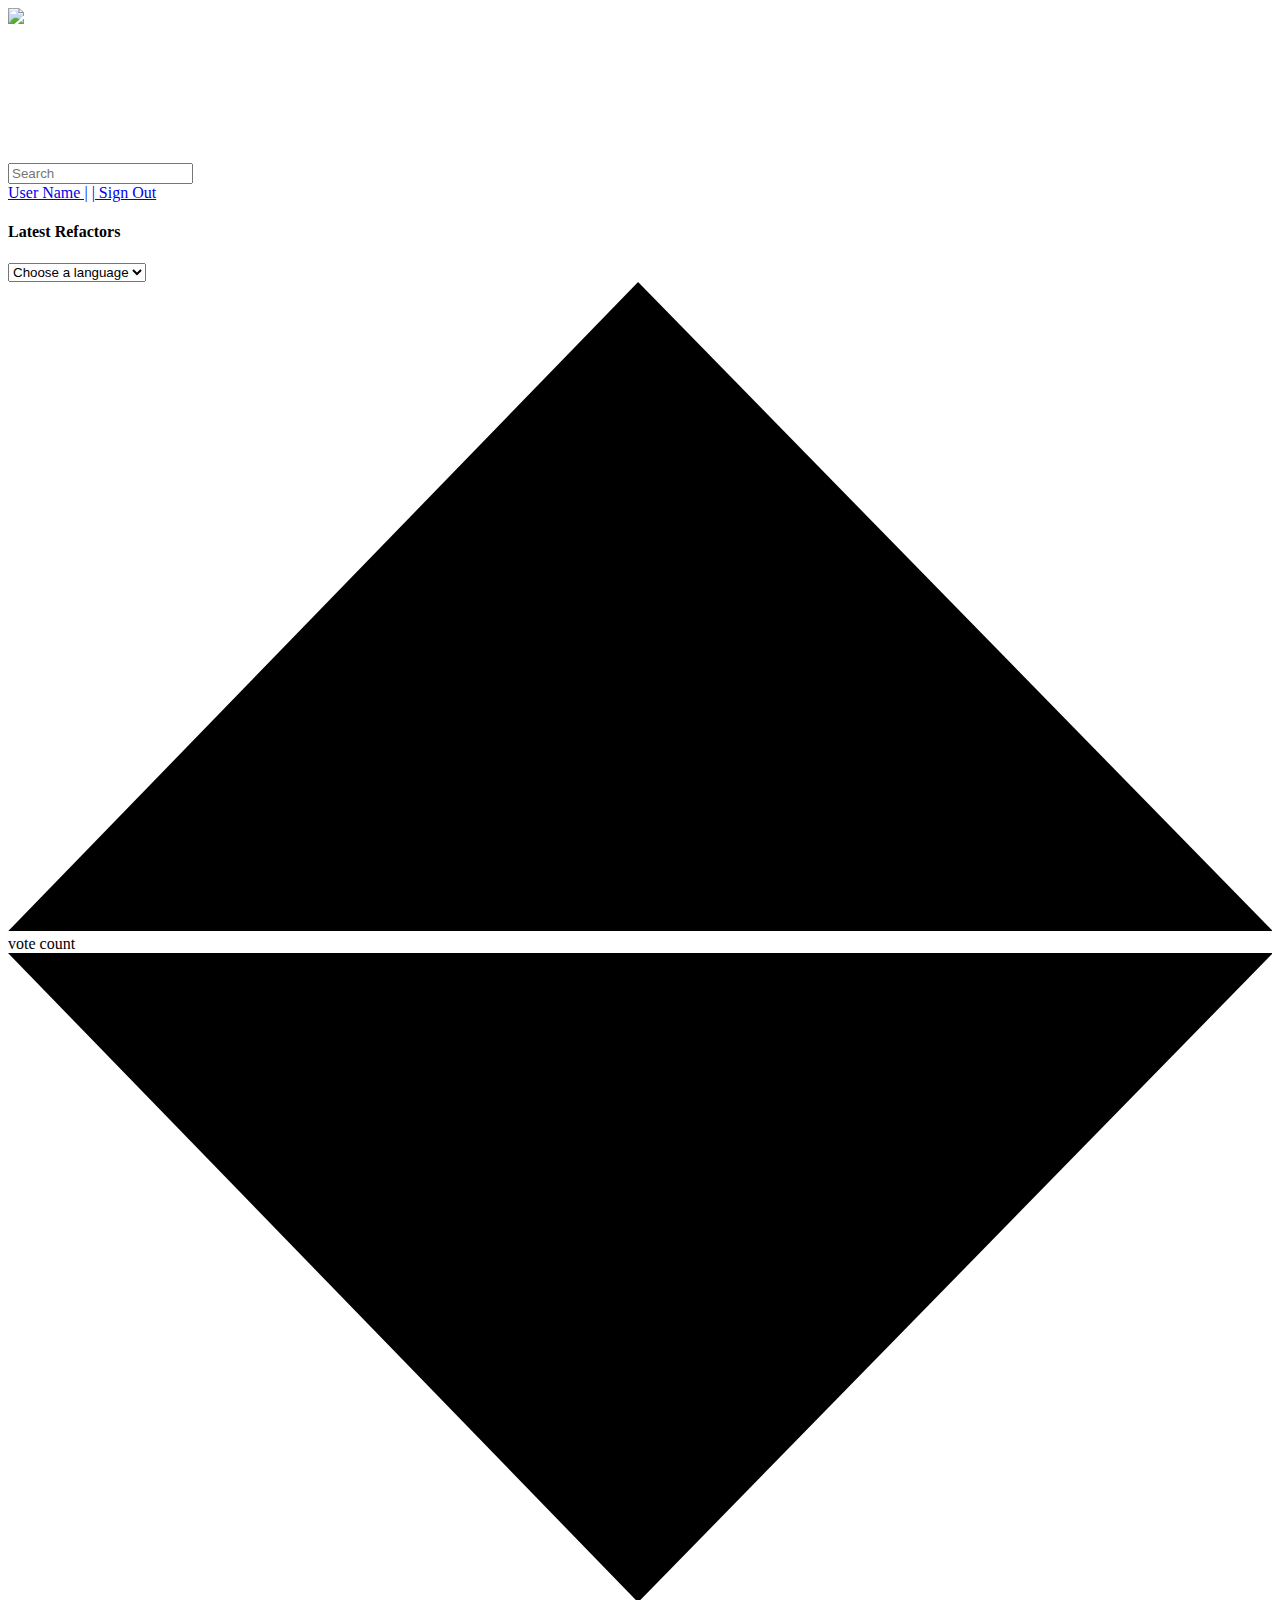
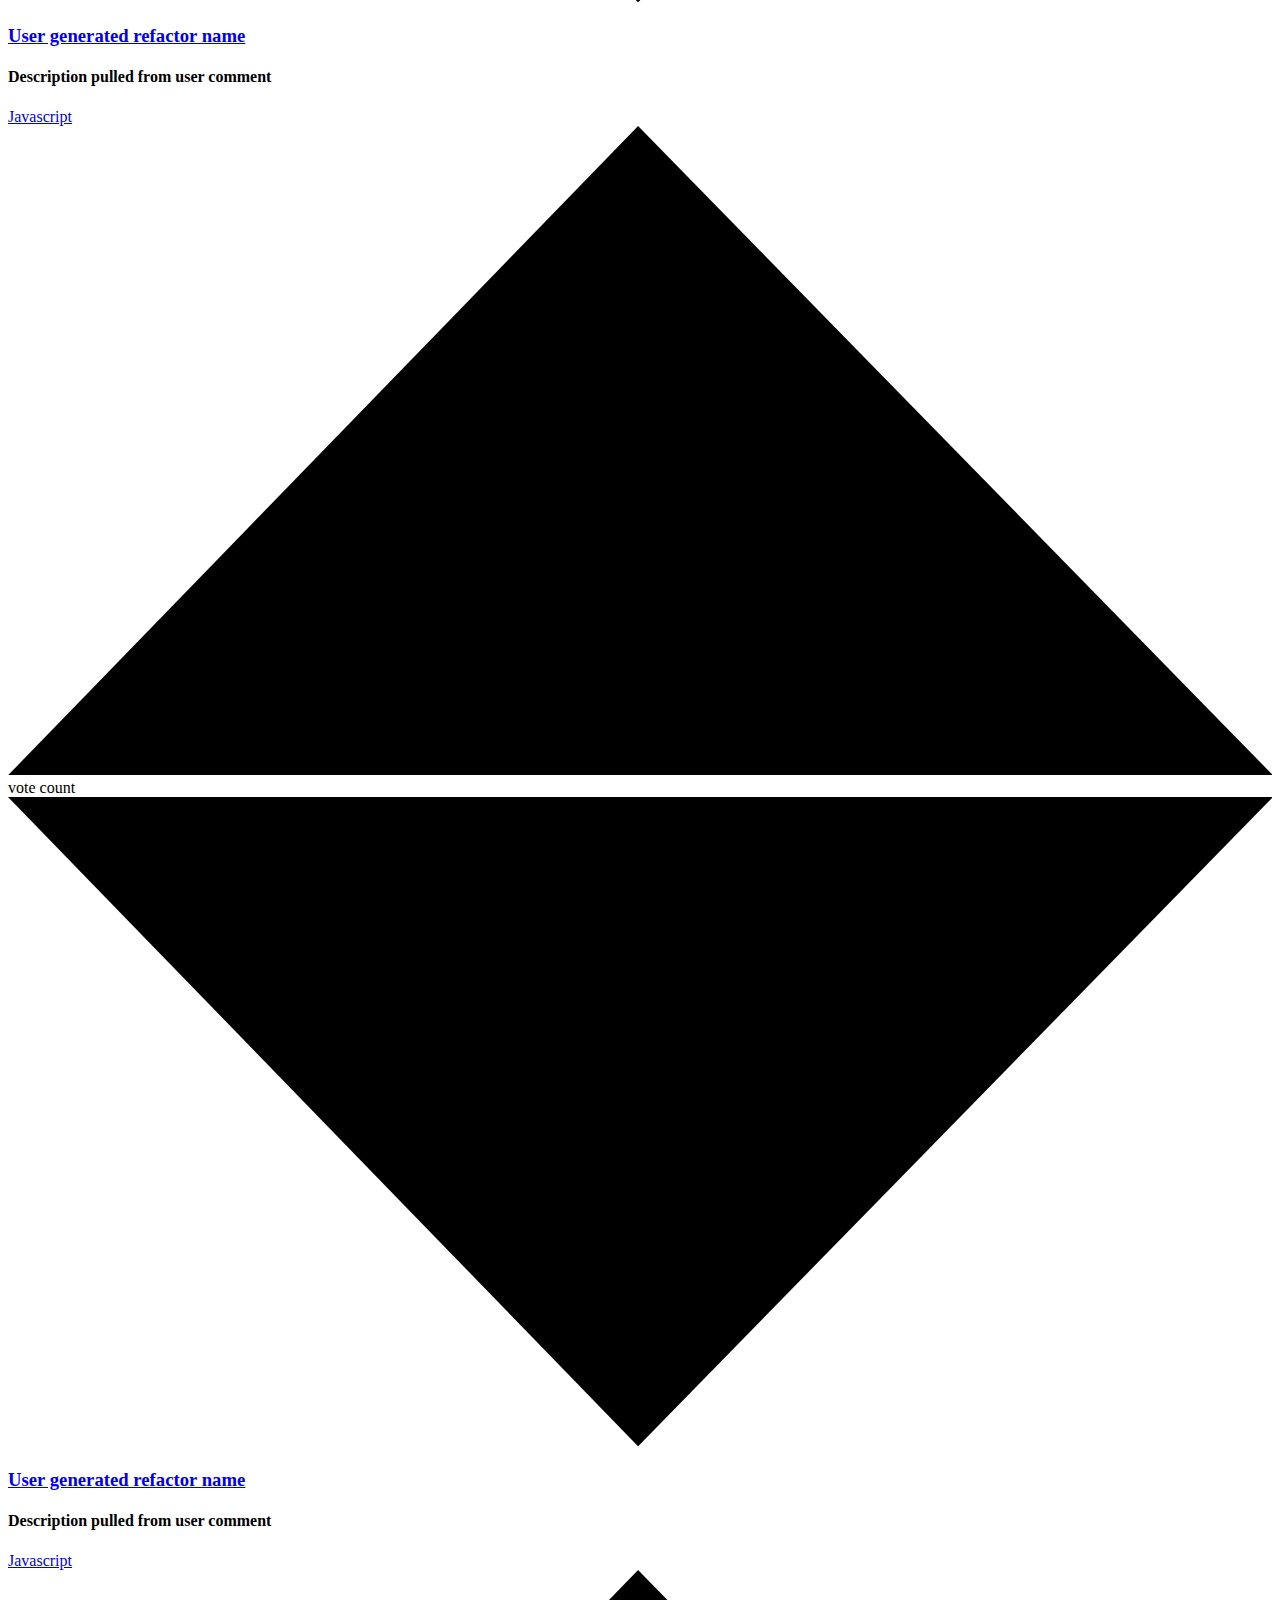
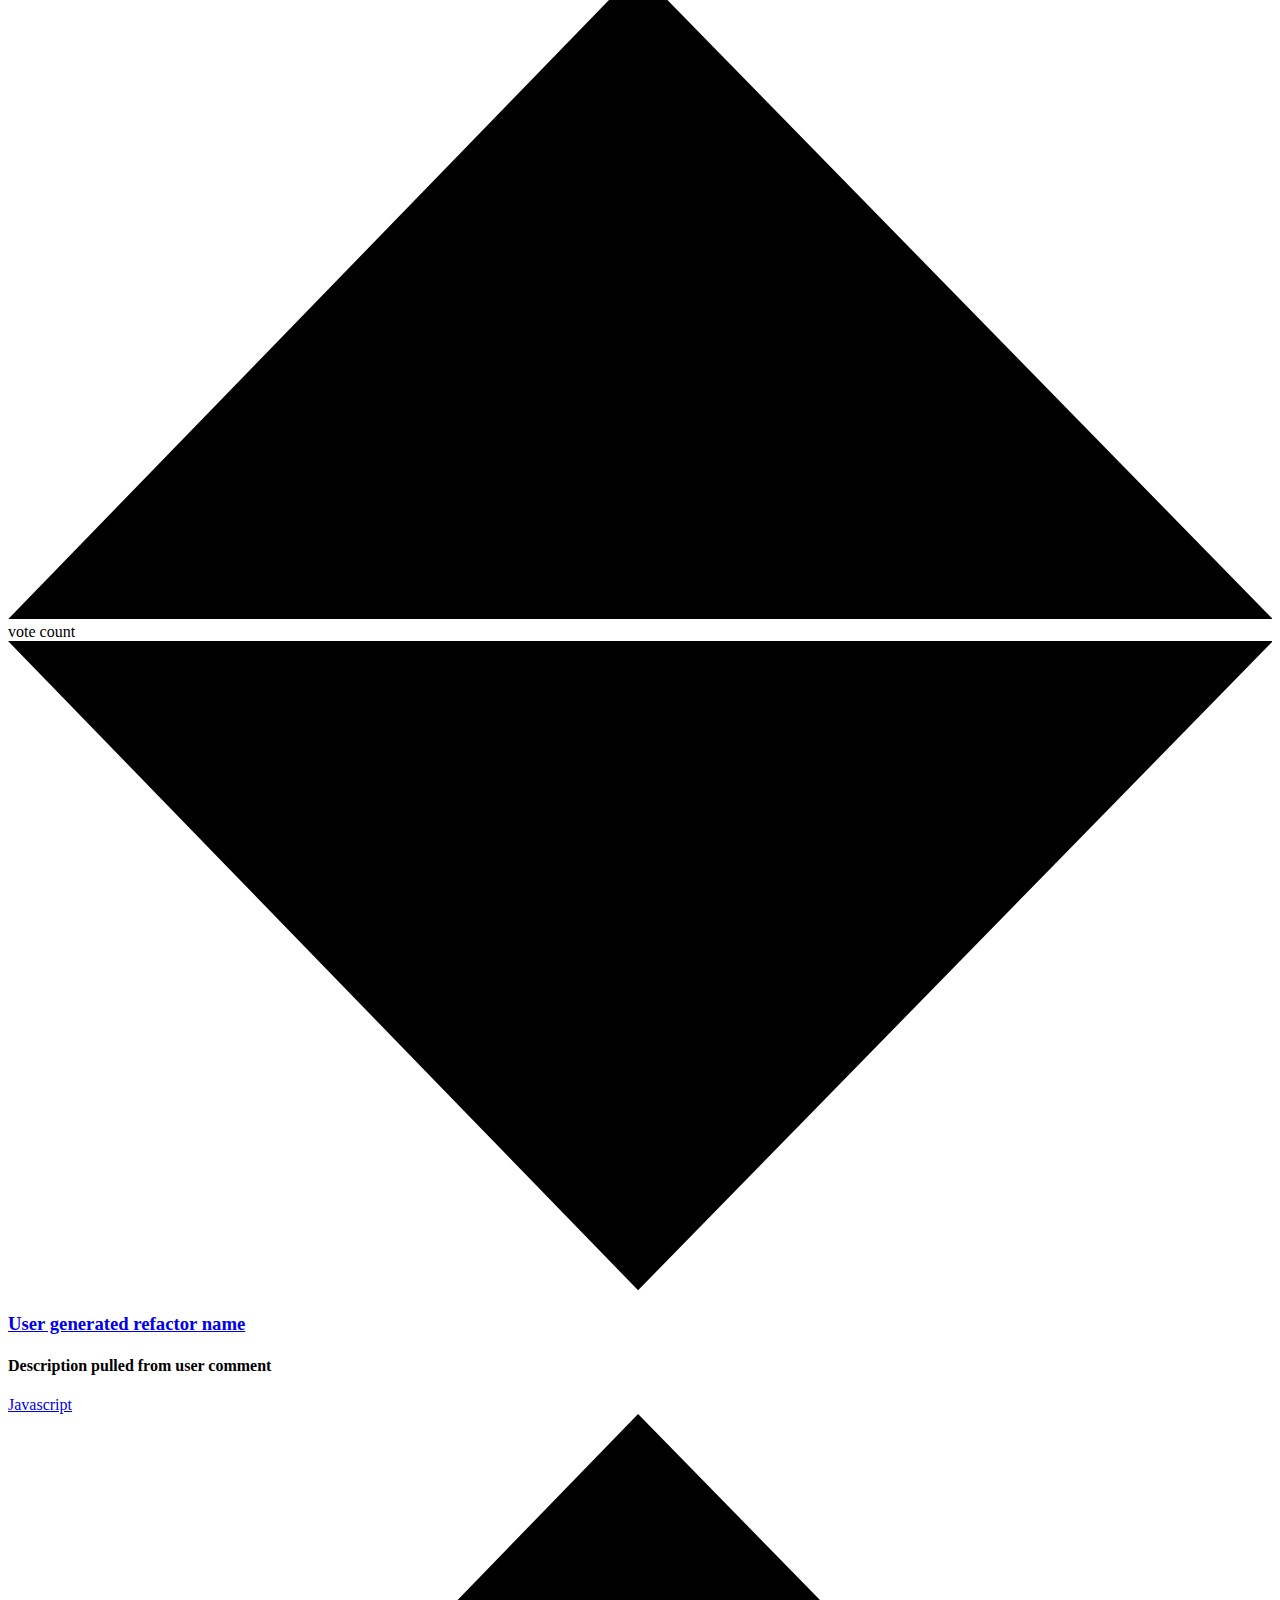
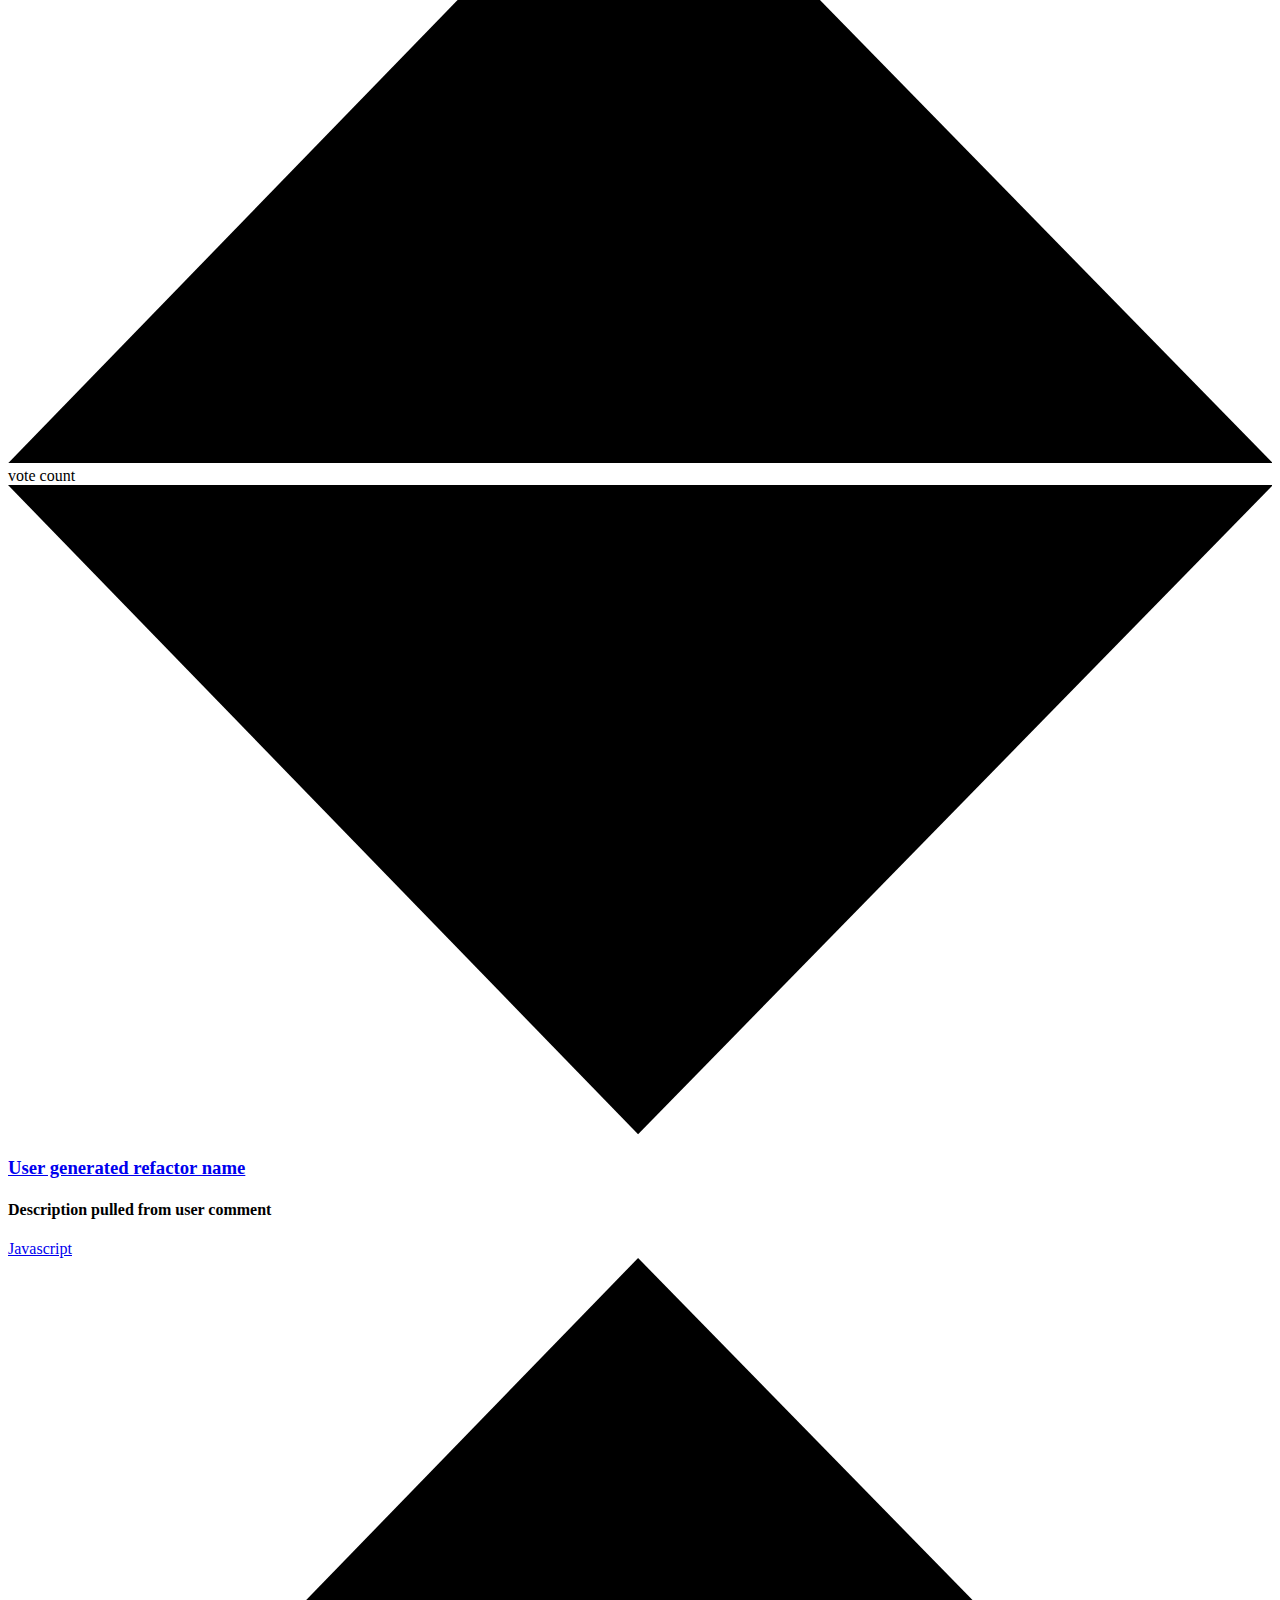
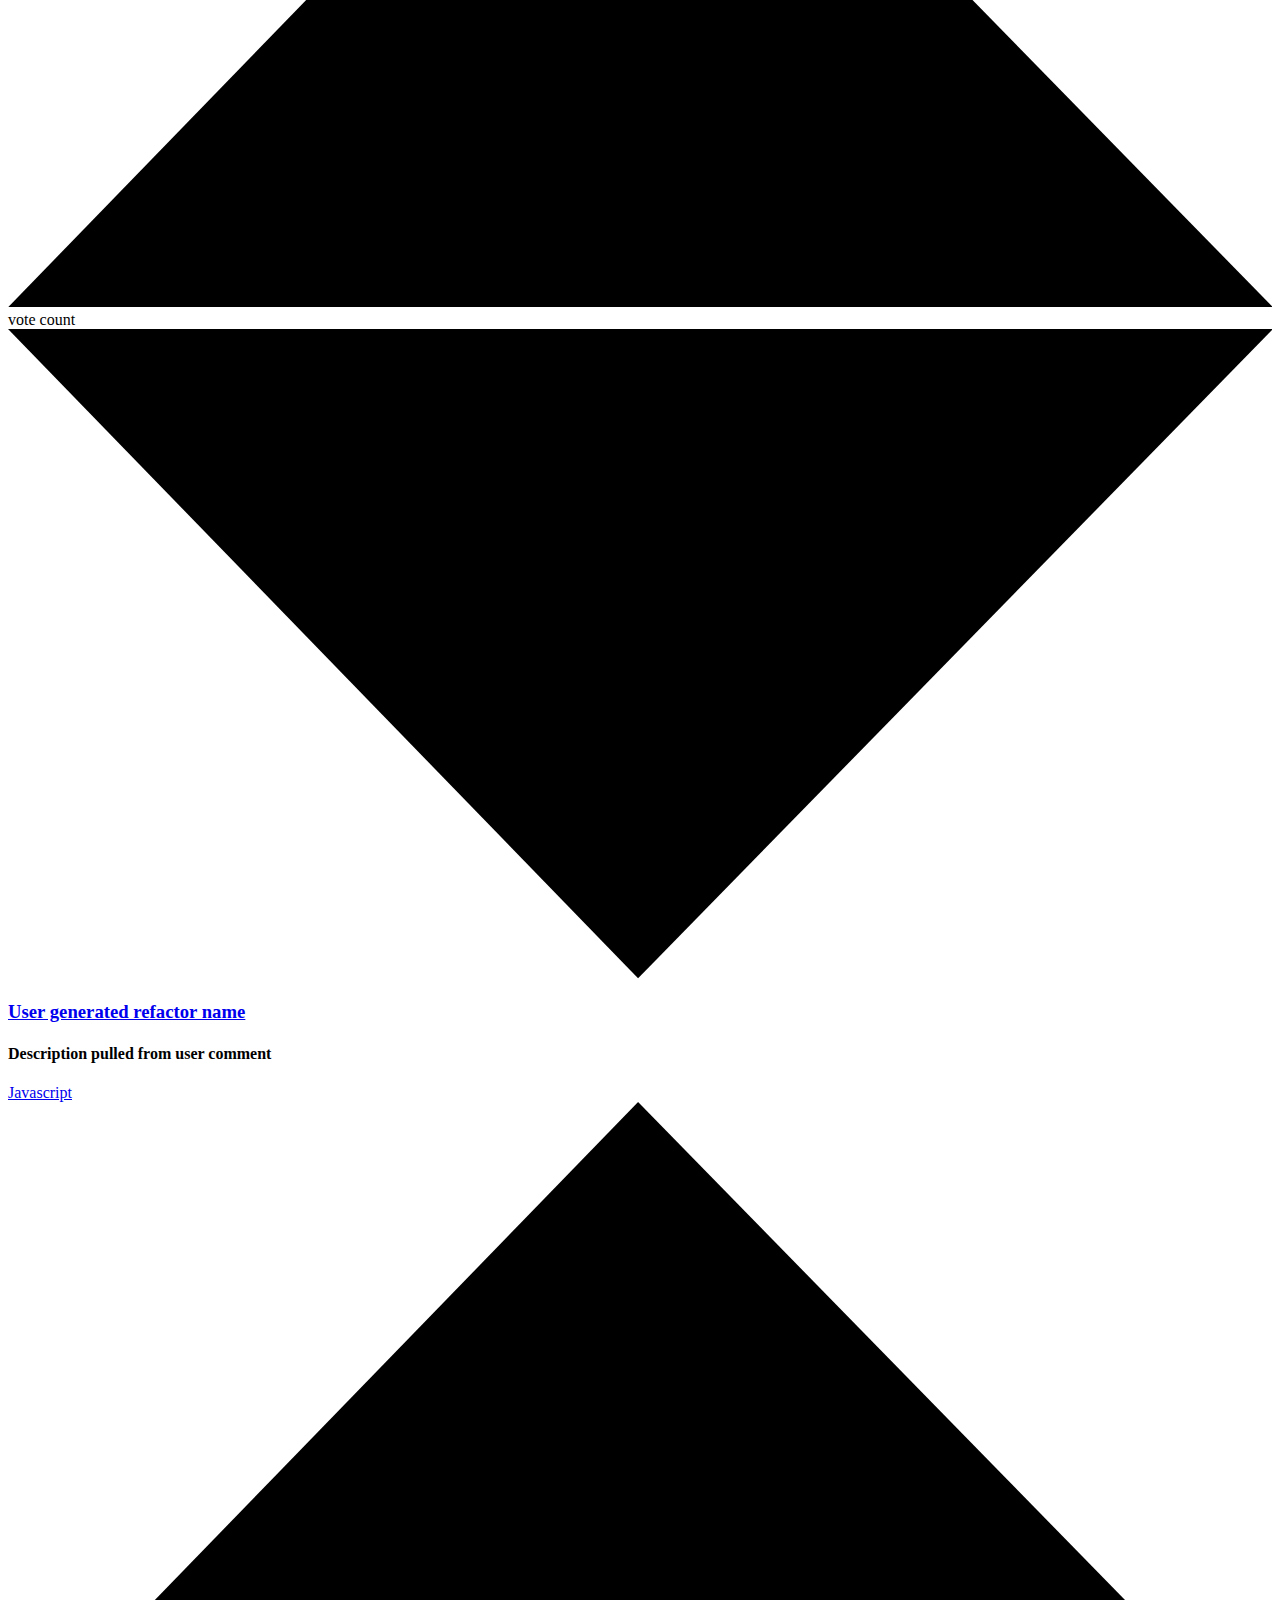
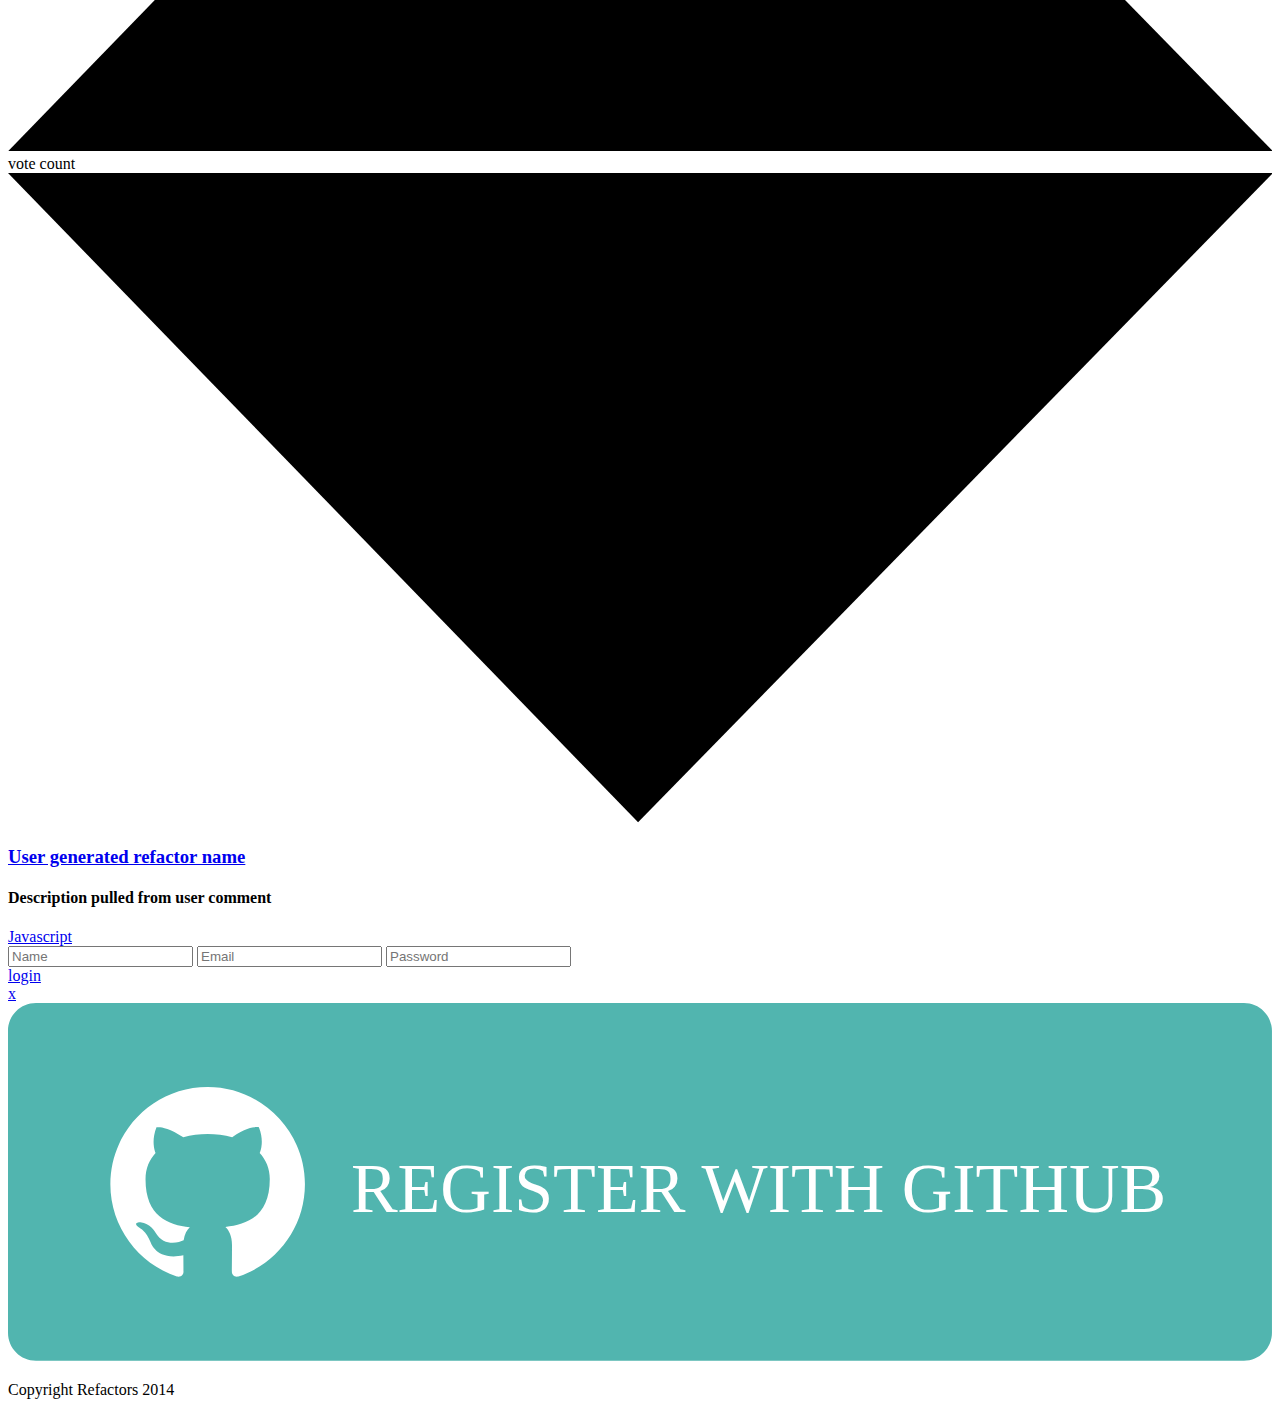
==== authenticated-index.html @ bea74264 "changed authenticated view" ====
<!DOCTYPE html>
<html>
<head>
  <title></title>
  <link href='http://fonts.googleapis.com/css?family=Source+Sans+Pro' rel='stylesheet' type='text/css'>
  <link href='http://fonts.googleapis.com/css?family=Open+Sans:700,600,800,400' rel='stylesheet' type='text/css'>
  <link rel="stylesheet" type="text/css" href="../Refactor-Style/css/reset.css">
  <link rel="stylesheet" type="text/css" href="../Refactor-Style/css/module.css">
  <link rel="stylesheet" type="text/css" href="../Refactor-Style/css/base.css">
  <link rel="stylesheet" type="text/css" href="../Refactor-Style/css/layout.css">
  <link rel="stylesheet" type="text/css" href="../Refactor-Style/css/typography.css">
  <link rel="stylesheet" type="text/css" href="../Refactor-Style/css/state.css">
</head>
<body>
  <header class="flex-header">
      <a href="#"><img class="logo" src="../Refactor-Style/Assets/svg/REFACTORS_LOGO.svg"></a>
      <nav class="nav">
        <form class="searchbox" action="">
          <input class="search" type="text" placeholder="Search">
          <svg  class="submit" type="submit" xmlns="http://www.w3.org/2000/svg" xmlns:xlink="http://www.w3.org/1999/xlink" version="1.1" id="Layer_1" x="0px" y="0px"  enable-background="new 0 0 19.28 19.28" xml:space="preserve">
          <g>
            <circle opacity="0.75" fill="none" stroke="#FFFFFF" stroke-width="1.5" stroke-miterlimit="10" cx="7" cy="7" r="6.3"/>

              <line opacity="0.75" fill="none" stroke="#FFFFFF" stroke-width="1.5" stroke-miterlimit="10" x1="13.3" y1="13.3" x2="18.8" y2="18.8"/>
          </g>
          </svg>
        </form>
        <a href="#" class="help"></a>
        <div class="account">
          <a class="login" href="#">User Name |</a>
          <a class="signup" href="#">| Sign Out</a>
        </div>
      </nav>
  </header>
  <main class="flex-main">
    <article>
      <section class="flex-filter">
        <h4>Latest Refactors</h4>
        <!-- This form will filter posts by language -->
        <div class="filter">
          <select name="State" id="input7">
            <option value="Choice" class="choice">Choose a language</option>
            <option value="C#">C#</option>
            <option value="CSS">CSS</option>
            <option value="HTML">HTML</option>
            <option value="JS">JS</option>
            <option value="PYTHON">PYTHON</option>
            <option value="RUBY">RUBY</option>
          </select>
        </div>
      </section>
      <div class="flex-postcontainer">
        <section class="refactorpost">
          <div class="flex-vote">
            <a href="#">
              <svg class="voteup" xmlns="http://www.w3.org/2000/svg" xmlns:xlink="http://www.w3.org/1999/xlink" version="1.1" id="Layer_1" x="0px" y="0px" viewBox="0 0 26.279 13.502" enable-background="new 0 0 26.279 13.502" xml:space="preserve">
              <polygon points="0,13.5 13.1,0 26.3,13.5"/>
              </svg>

            </a>
            <span class="votecounter">vote count</span>
            <a href="#" class="votedown"><svg xmlns="http://www.w3.org/2000/svg" xmlns:xlink="http://www.w3.org/1999/xlink" version="1.1" id="Layer_1" x="0px" y="0px" viewBox="0 0 26.279 13.502" enable-background="new 0 0 26.279 13.502" xml:space="preserve">
            <polygon points="26.3,0 13.1,13.5 0,0"/>
            </svg>
            </a>
          </div>
          <div class="flex-posttitle">
            <a href="#"><h3>User generated refactor name</h3></a>
            <h4>Description pulled from user comment</h4>
            <a href="#" class="language-tag">Javascript</a>
          </div>
        </section>
        <section class="refactorpost">
          <div class="flex-vote">
            <a href="#">
              <svg class="voteup" xmlns="http://www.w3.org/2000/svg" xmlns:xlink="http://www.w3.org/1999/xlink" version="1.1" id="Layer_1" x="0px" y="0px" viewBox="0 0 26.279 13.502" enable-background="new 0 0 26.279 13.502" xml:space="preserve">
              <polygon points="0,13.5 13.1,0 26.3,13.5"/>
              </svg>

            </a>
            <span class="votecounter">vote count</span>
            <a href="#" class="votedown"><svg xmlns="http://www.w3.org/2000/svg" xmlns:xlink="http://www.w3.org/1999/xlink" version="1.1" id="Layer_1" x="0px" y="0px" viewBox="0 0 26.279 13.502" enable-background="new 0 0 26.279 13.502" xml:space="preserve">
            <polygon points="26.3,0 13.1,13.5 0,0"/>
            </svg>
            </a>
          </div>
          <div class="flex-posttitle">
            <a href="#"><h3>User generated refactor name</h3></a>
            <h4>Description pulled from user comment</h4>
            <a href="#" class="language-tag">Javascript</a>
          </div>
        </section>
        <section class="refactorpost">
          <div class="flex-vote">
            <a href="#">
              <svg class="voteup" xmlns="http://www.w3.org/2000/svg" xmlns:xlink="http://www.w3.org/1999/xlink" version="1.1" id="Layer_1" x="0px" y="0px" viewBox="0 0 26.279 13.502" enable-background="new 0 0 26.279 13.502" xml:space="preserve">
              <polygon points="0,13.5 13.1,0 26.3,13.5"/>
              </svg>

            </a>
            <span class="votecounter">vote count</span>
            <a href="#" class="votedown"><svg xmlns="http://www.w3.org/2000/svg" xmlns:xlink="http://www.w3.org/1999/xlink" version="1.1" id="Layer_1" x="0px" y="0px" viewBox="0 0 26.279 13.502" enable-background="new 0 0 26.279 13.502" xml:space="preserve">
            <polygon points="26.3,0 13.1,13.5 0,0"/>
            </svg>
            </a>
          </div>
          <div class="flex-posttitle">
            <a href="#"><h3>User generated refactor name</h3></a>
            <h4>Description pulled from user comment</h4>
            <a href="#" class="language-tag">Javascript</a>
          </div>
        </section>
        <section class="refactorpost">
          <div class="flex-vote">
            <a href="#">
              <svg class="voteup" xmlns="http://www.w3.org/2000/svg" xmlns:xlink="http://www.w3.org/1999/xlink" version="1.1" id="Layer_1" x="0px" y="0px" viewBox="0 0 26.279 13.502" enable-background="new 0 0 26.279 13.502" xml:space="preserve">
              <polygon points="0,13.5 13.1,0 26.3,13.5"/>
              </svg>

            </a>
            <span class="votecounter">vote count</span>
            <a href="#" class="votedown"><svg xmlns="http://www.w3.org/2000/svg" xmlns:xlink="http://www.w3.org/1999/xlink" version="1.1" id="Layer_1" x="0px" y="0px" viewBox="0 0 26.279 13.502" enable-background="new 0 0 26.279 13.502" xml:space="preserve">
            <polygon points="26.3,0 13.1,13.5 0,0"/>
            </svg>
            </a>
          </div>
          <div class="flex-posttitle">
            <a href="#"><h3>User generated refactor name</h3></a>
            <h4>Description pulled from user comment</h4>
            <a href="#" class="language-tag">Javascript</a>
          </div>
        </section>
        <section class="refactorpost">
          <div class="flex-vote">
            <a href="#">
              <svg class="voteup" xmlns="http://www.w3.org/2000/svg" xmlns:xlink="http://www.w3.org/1999/xlink" version="1.1" id="Layer_1" x="0px" y="0px" viewBox="0 0 26.279 13.502" enable-background="new 0 0 26.279 13.502" xml:space="preserve">
              <polygon points="0,13.5 13.1,0 26.3,13.5"/>
              </svg>

            </a>
            <span class="votecounter">vote count</span>
            <a href="#" class="votedown"><svg xmlns="http://www.w3.org/2000/svg" xmlns:xlink="http://www.w3.org/1999/xlink" version="1.1" id="Layer_1" x="0px" y="0px" viewBox="0 0 26.279 13.502" enable-background="new 0 0 26.279 13.502" xml:space="preserve">
            <polygon points="26.3,0 13.1,13.5 0,0"/>
            </svg>
            </a>
          </div>
          <div class="flex-posttitle">
            <a href="#"><h3>User generated refactor name</h3></a>
            <h4>Description pulled from user comment</h4>
            <a href="#" class="language-tag">Javascript</a>
          </div>
        </section>
        <section class="refactorpost">
          <div class="flex-vote">
            <a href="#">
              <svg class="voteup" xmlns="http://www.w3.org/2000/svg" xmlns:xlink="http://www.w3.org/1999/xlink" version="1.1" id="Layer_1" x="0px" y="0px" viewBox="0 0 26.279 13.502" enable-background="new 0 0 26.279 13.502" xml:space="preserve">
              <polygon points="0,13.5 13.1,0 26.3,13.5"/>
              </svg>

            </a>
            <span class="votecounter">vote count</span>
            <a href="#" class="votedown"><svg xmlns="http://www.w3.org/2000/svg" xmlns:xlink="http://www.w3.org/1999/xlink" version="1.1" id="Layer_1" x="0px" y="0px" viewBox="0 0 26.279 13.502" enable-background="new 0 0 26.279 13.502" xml:space="preserve">
            <polygon points="26.3,0 13.1,13.5 0,0"/>
            </svg>
            </a>
          </div>
          <div class="flex-posttitle">
            <a href="#"><h3>User generated refactor name</h3></a>
            <h4>Description pulled from user comment</h4>
            <a href="#" class="language-tag">Javascript</a>
          </div>
        </section>
      </div>
    </article>
  </main>
  <!-- Modal starts here -->
  <div class="modal" id="modal-one" aria-hidden="true">
    <div class="modal-dialog ">
      <div class="modal-login">
        <div class="modal-loginbody">
          <form>
            <input type="name" placeholder="Name">
            <input type="email" placeholder="Email">
            <input type="password" placeholder="Password">
          </form>
          <a href="#" class="button">login</a>
        </div>
      </div>
      <div class="modal-register">
        <a href="#" class="btn-close" aria-hidden="true">x</a>
        <div class="modal-registerbody">
          <a href="">
            <svg class="gitreg_button" xmlns="http://www.w3.org/2000/svg" xmlns:xlink="http://www.w3.org/1999/xlink" version="1.1" id="Layer_1" x="0px" y="0px" viewBox="0 0 325 92" enable-background="new 0 0 325 92" xml:space="preserve">
              <path fill="#51B5AF" d="M325 84.8c0 3.976-3.224 7.2-7.2 7.2H7.2C3.224 92 0 88.8 0 84.8V7.2C0 3.2 3.2 0 7.2 0h310.6 c3.976 0 7.2 3.2 7.2 7.2V84.8z"/>
              <path fill-rule="evenodd" clip-rule="evenodd" fill="#FFFFFF" d="M51.323 21.613c-13.807 0-25.003 11.195-25.003 25 c0 11 7.2 20.4 17.1 23.725c1.25 0.2 1.707-0.543 1.707-1.205c0-0.594-0.022-2.166-0.034-4.253 c-6.955 1.511-8.423-3.352-8.423-3.352c-1.137-2.889-2.776-3.658-2.776-3.658c-2.27-1.551 0.172-1.52 0.172-1.52 c2.509 0.2 3.8 2.6 3.8 2.577c2.231 3.8 5.9 2.7 7.3 2.078c0.227-1.616 0.873-2.718 1.588-3.343 c-5.552-0.631-11.39-2.776-11.39-12.358c0-2.73 0.974-4.962 2.574-6.71c-0.257-0.633-1.115-3.175 0.245-6.617 c0 0 2.099-0.672 6.9 2.563c1.994-0.555 4.133-0.832 6.26-0.842c2.123 0 4.3 0.3 6.3 0.8 c4.774-3.236 6.869-2.563 6.869-2.563c1.364 3.4 0.5 6 0.2 6.617c1.603 1.7 2.6 4 2.6 6.7 c0 9.606-5.846 11.72-11.417 12.339c0.898 0.8 1.7 2.3 1.7 4.631c0 3.343-0.031 6.04-0.031 6.9 c0 0.7 0.5 1.4 1.7 1.202c9.927-3.313 17.085-12.679 17.085-23.722C76.329 32.8 65.1 21.6 51.3 21.613z"/>
              <rect x="86.5" y="40.1" fill="none" width="208.1" height="15.9"/>
              <text transform="matrix(1 0 0 1 88.1648 53.7366)" fill="#FFFFFF" font-family="'OpenSans-Semibold'" font-size="18">REGISTER WITH GITHUB</text>
            </svg>
          </a>
        </div>
      </div>
    </div>
  <!-- Modal ends here -->
</div>
  <div class="minheight"></div>
  <footer>
    <p> Copyright Refactors 2014</p>
  </footer>
</body>
</html>
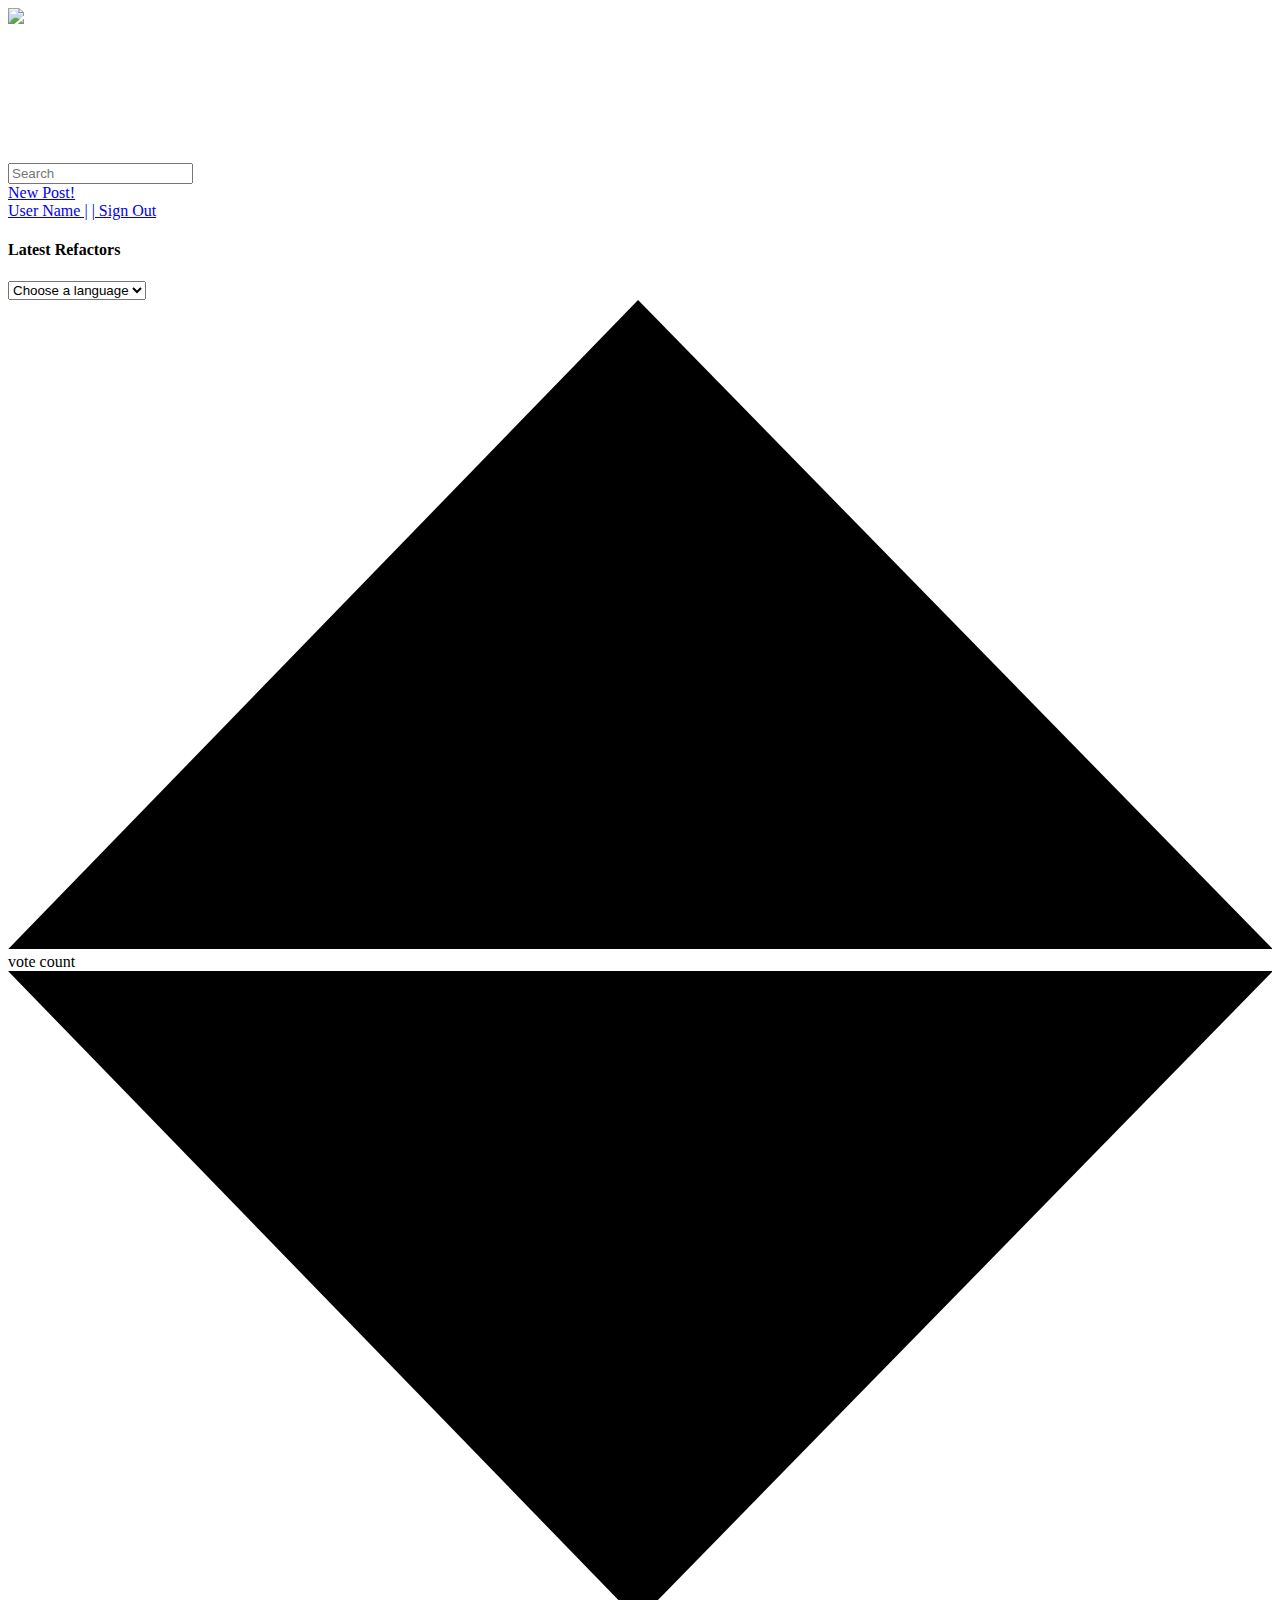
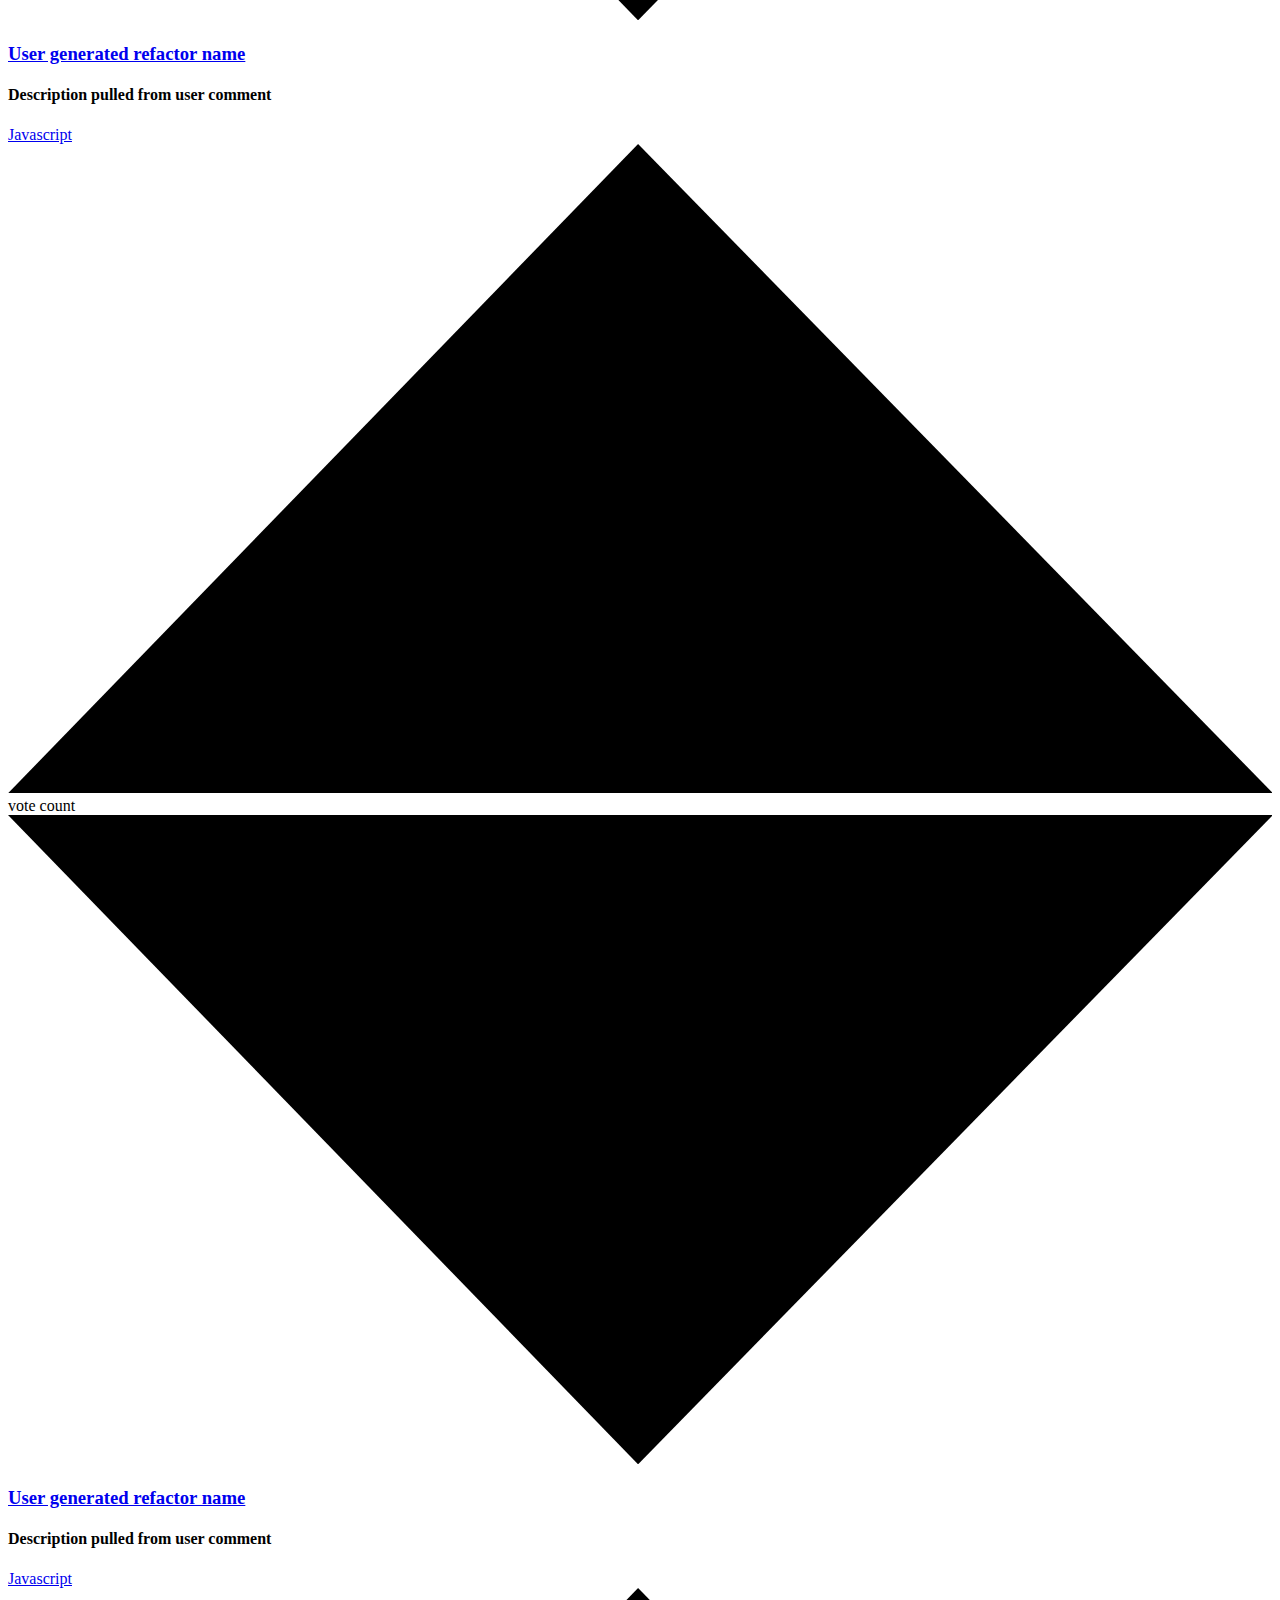
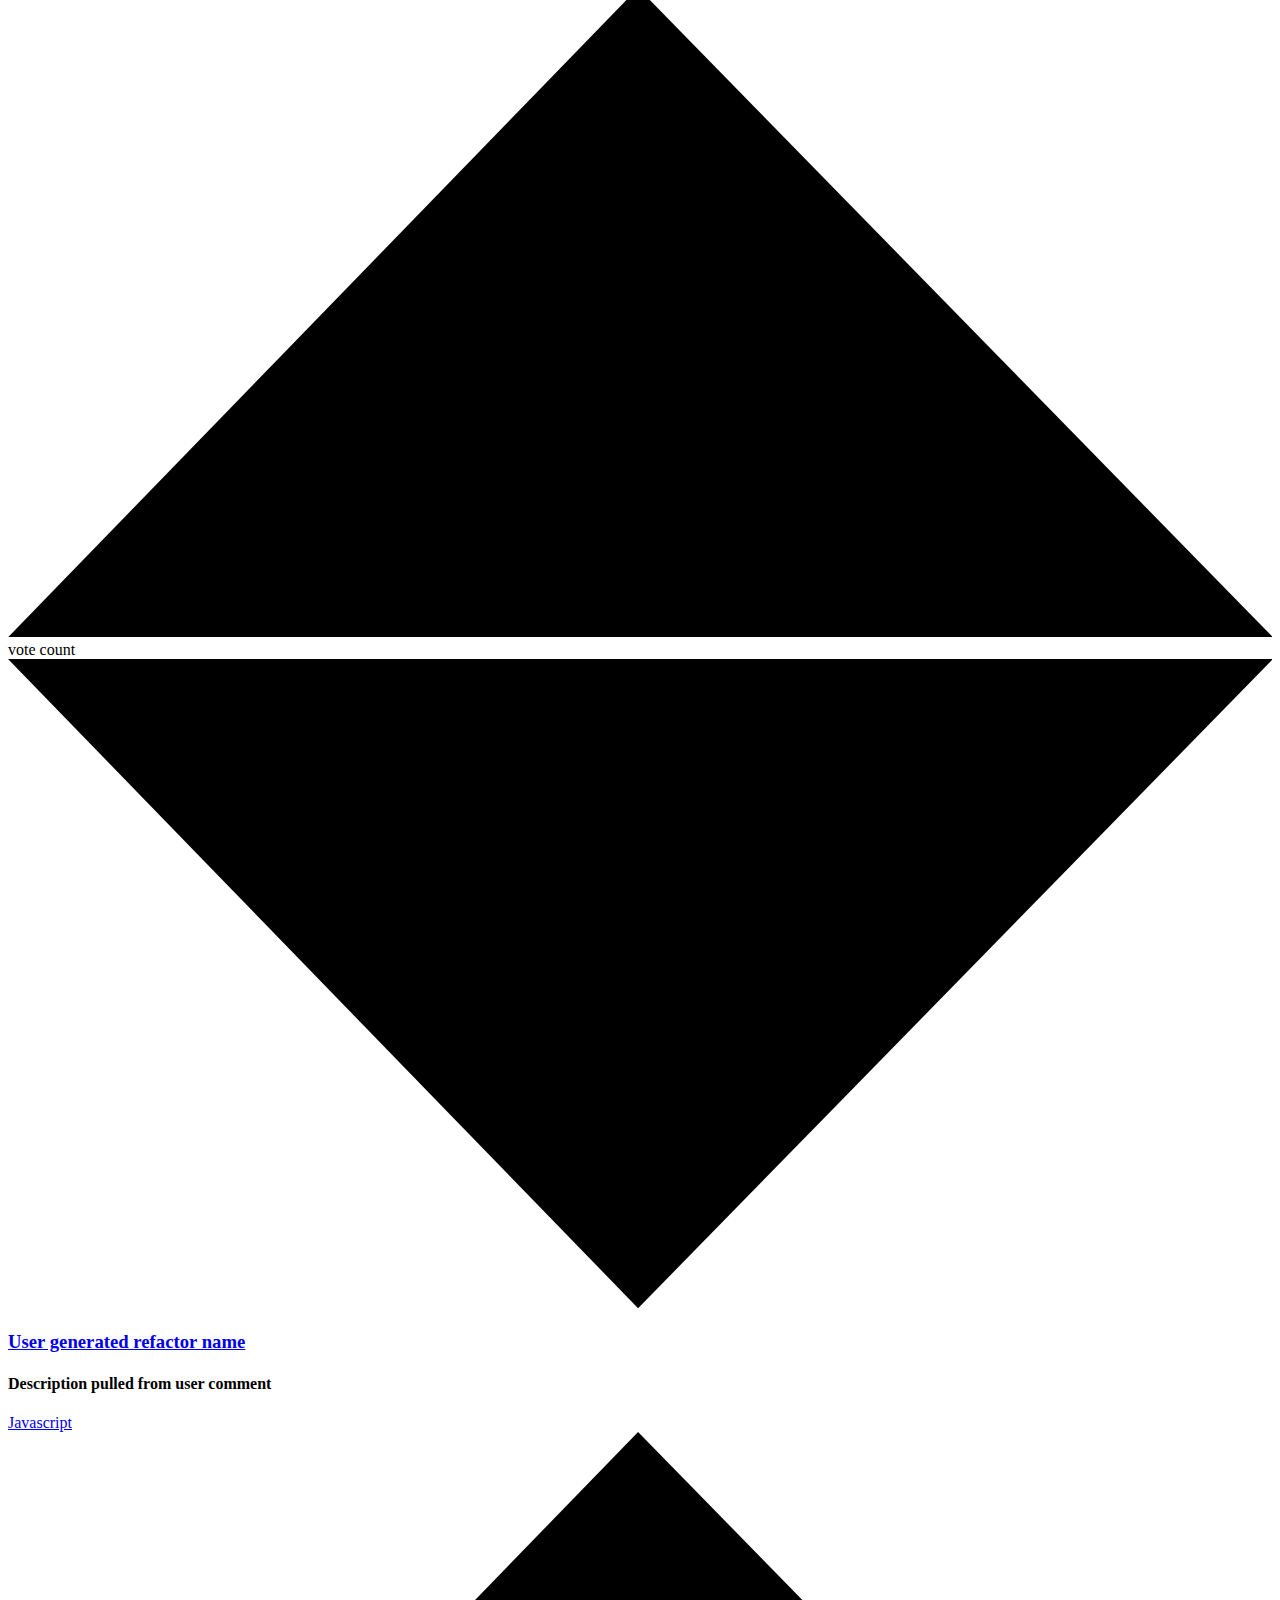
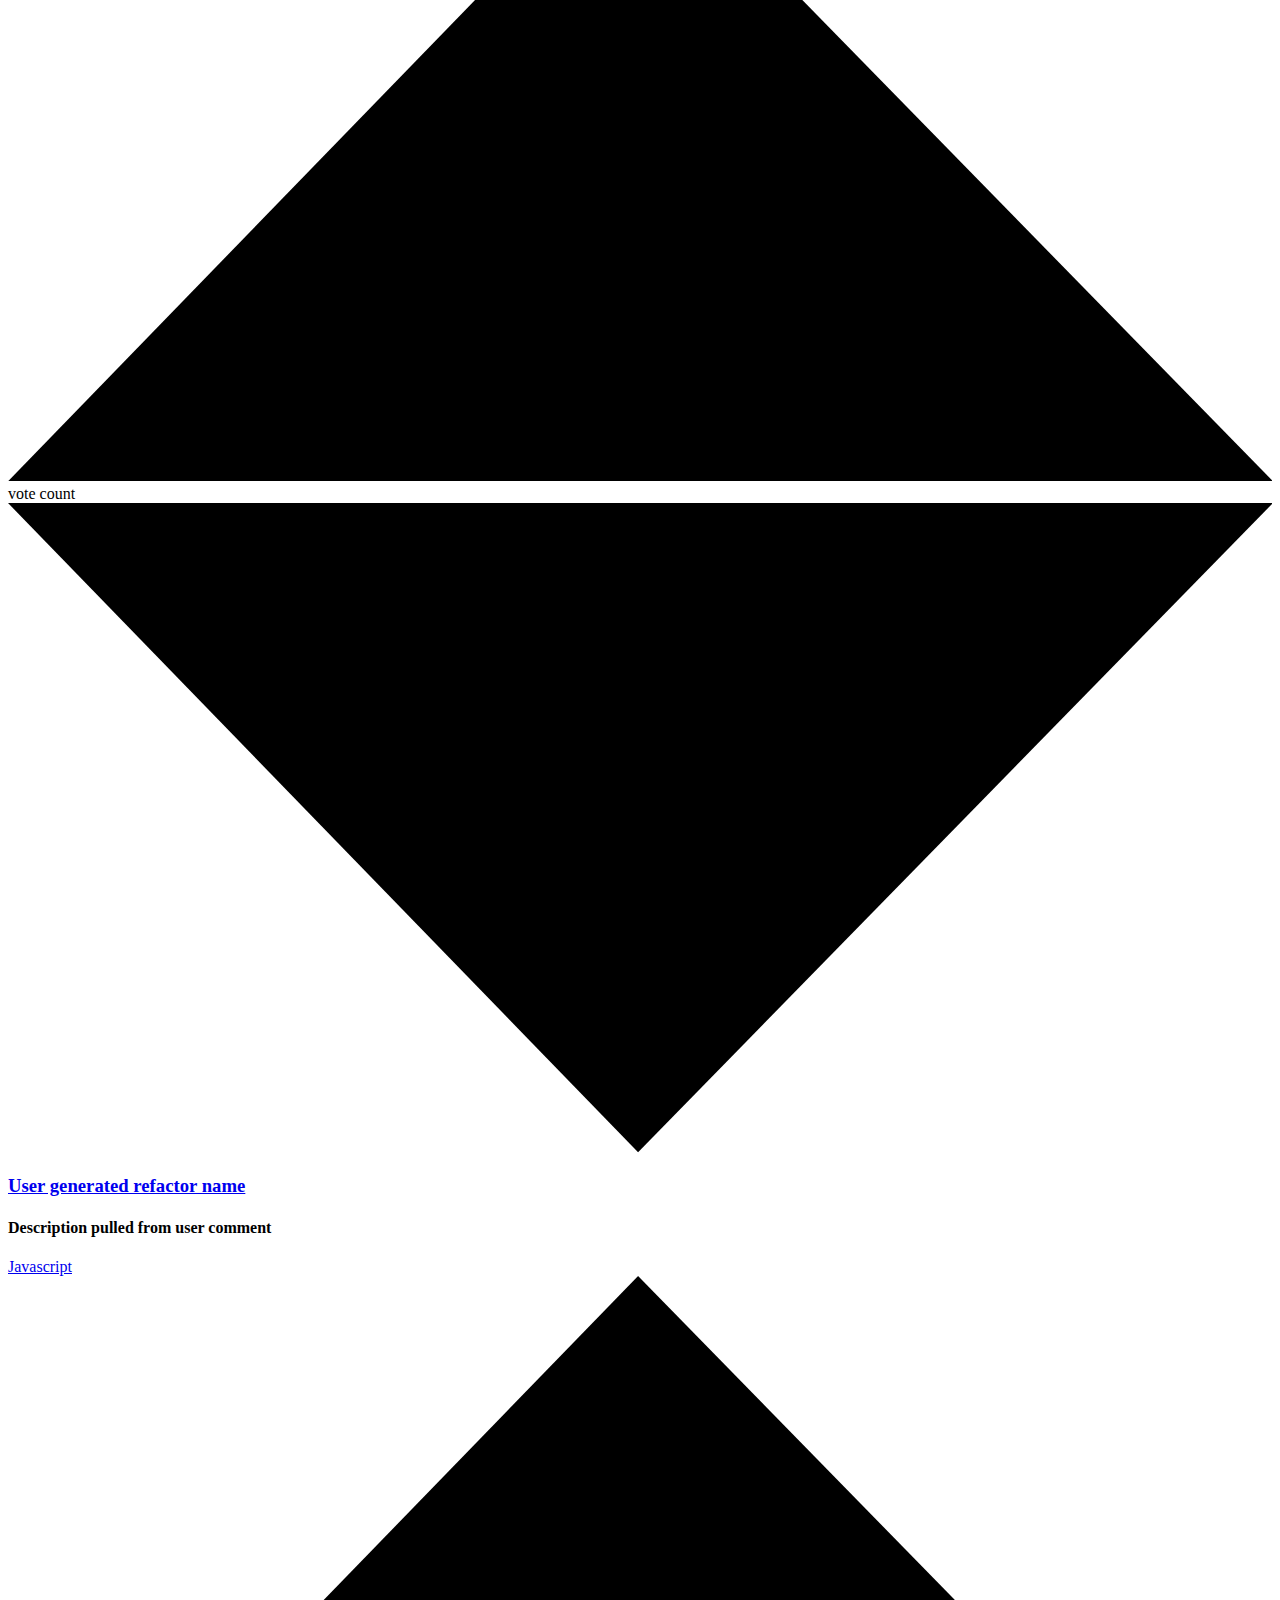
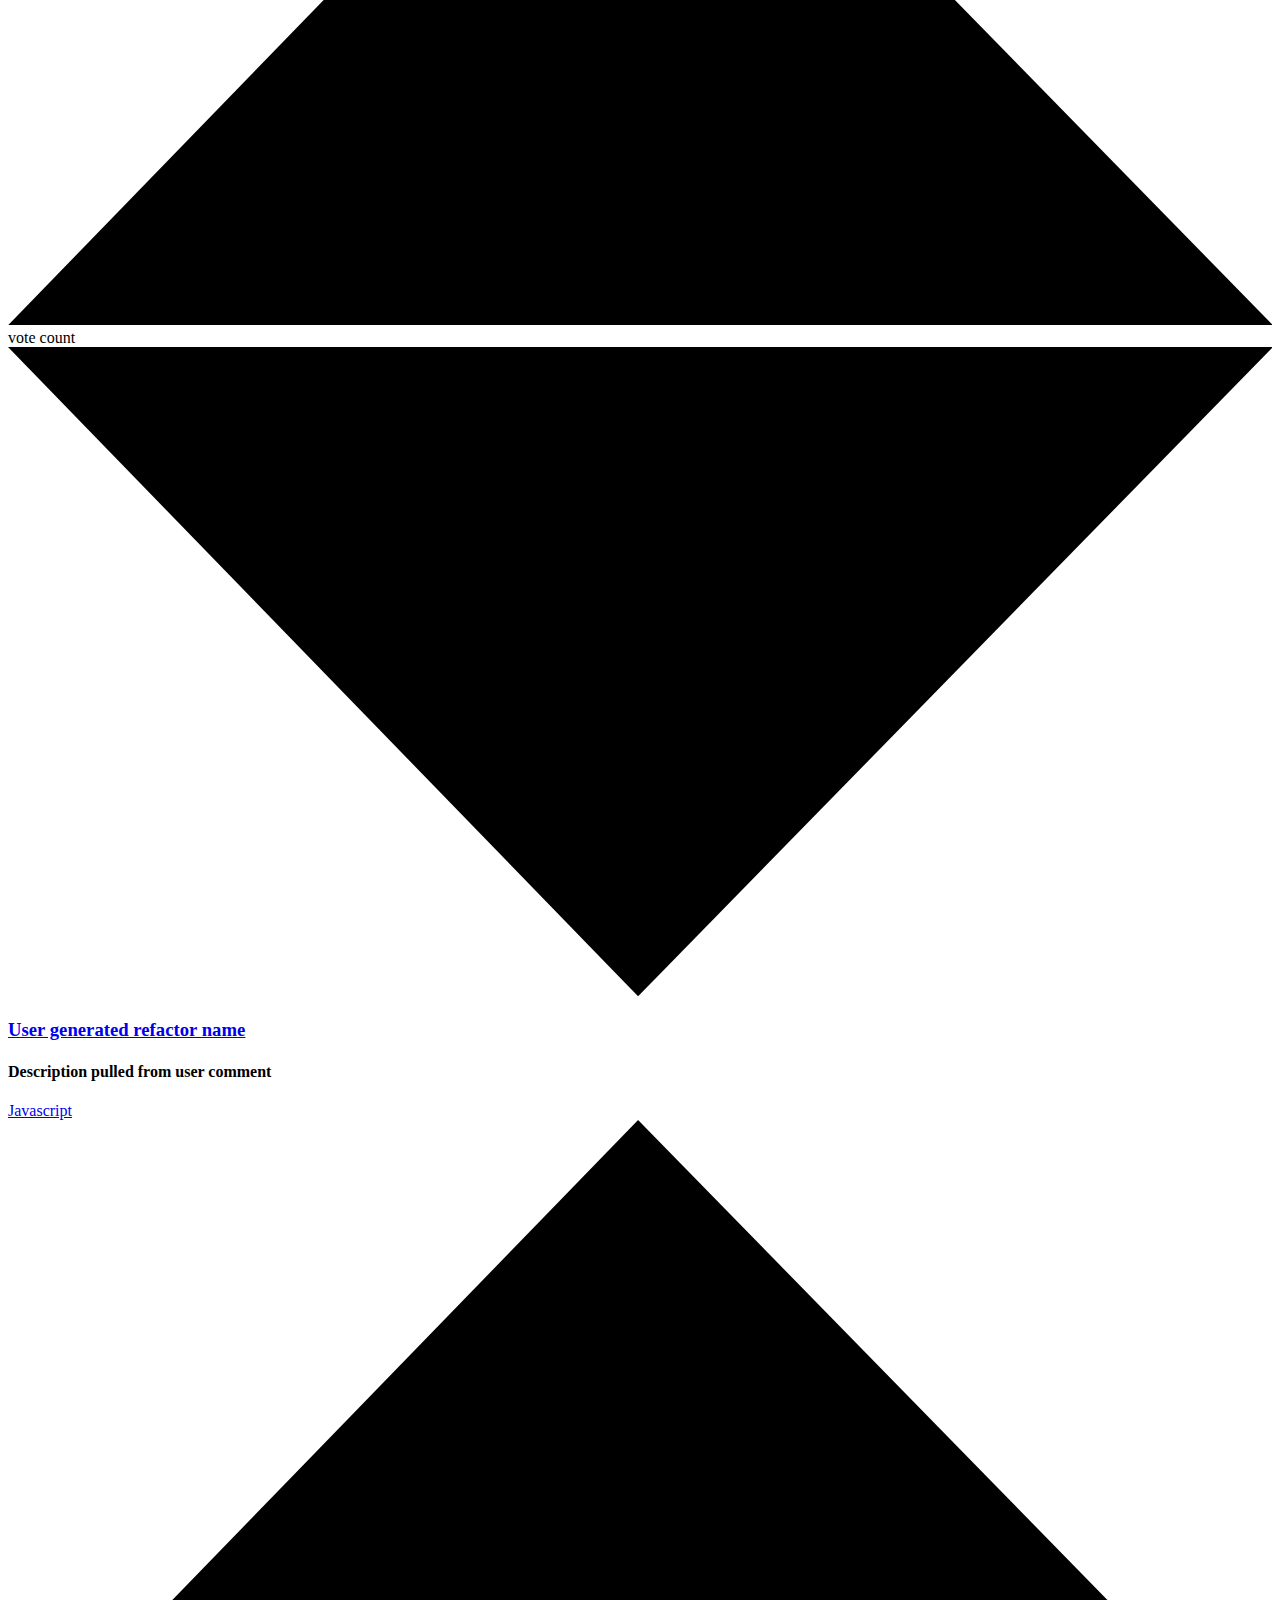
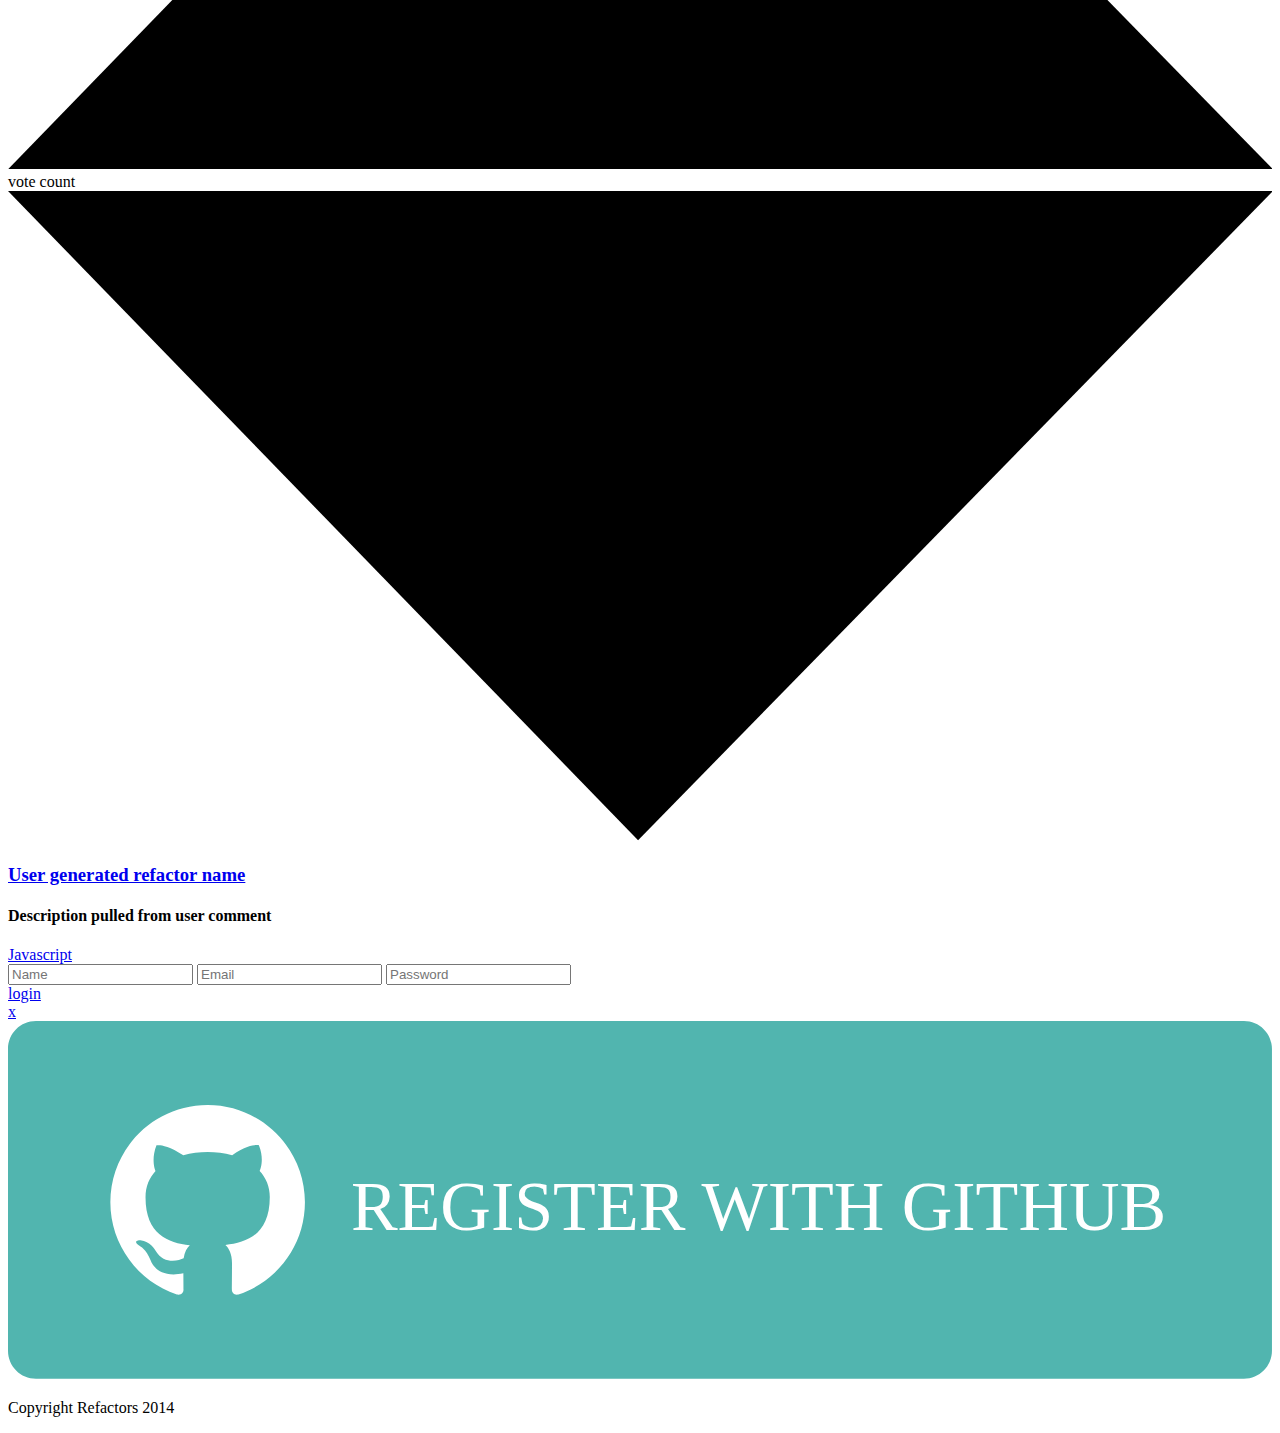
==== commit 7a72a4bb: "Fixes logo placement on rails generated code" ====
--- a/authenticated-index.html
+++ b/authenticated-index.html
@@ -13,7 +13,7 @@
 </head>
 <body>
   <header class="flex-header">
-      <a href="#"><img class="logo" src="../Refactor-Style/Assets/svg/REFACTORS_LOGO.svg"></a>
+      <a href="#"><img class="refactors_logo" src="../Refactor-Style/Assets/svg/REFACTORS_LOGO.svg"></a>
       <nav class="nav">
         <form class="searchbox" action="">
           <input class="search" type="text" placeholder="Search">
@@ -26,6 +26,7 @@
           </svg>
         </form>
         <a href="#" class="help"></a>
+        <a href="#" class="new-post-button">New Post!</a>
         <div class="account">
           <a class="login" href="#">User Name |</a>
           <a class="signup" href="#">| Sign Out</a>
